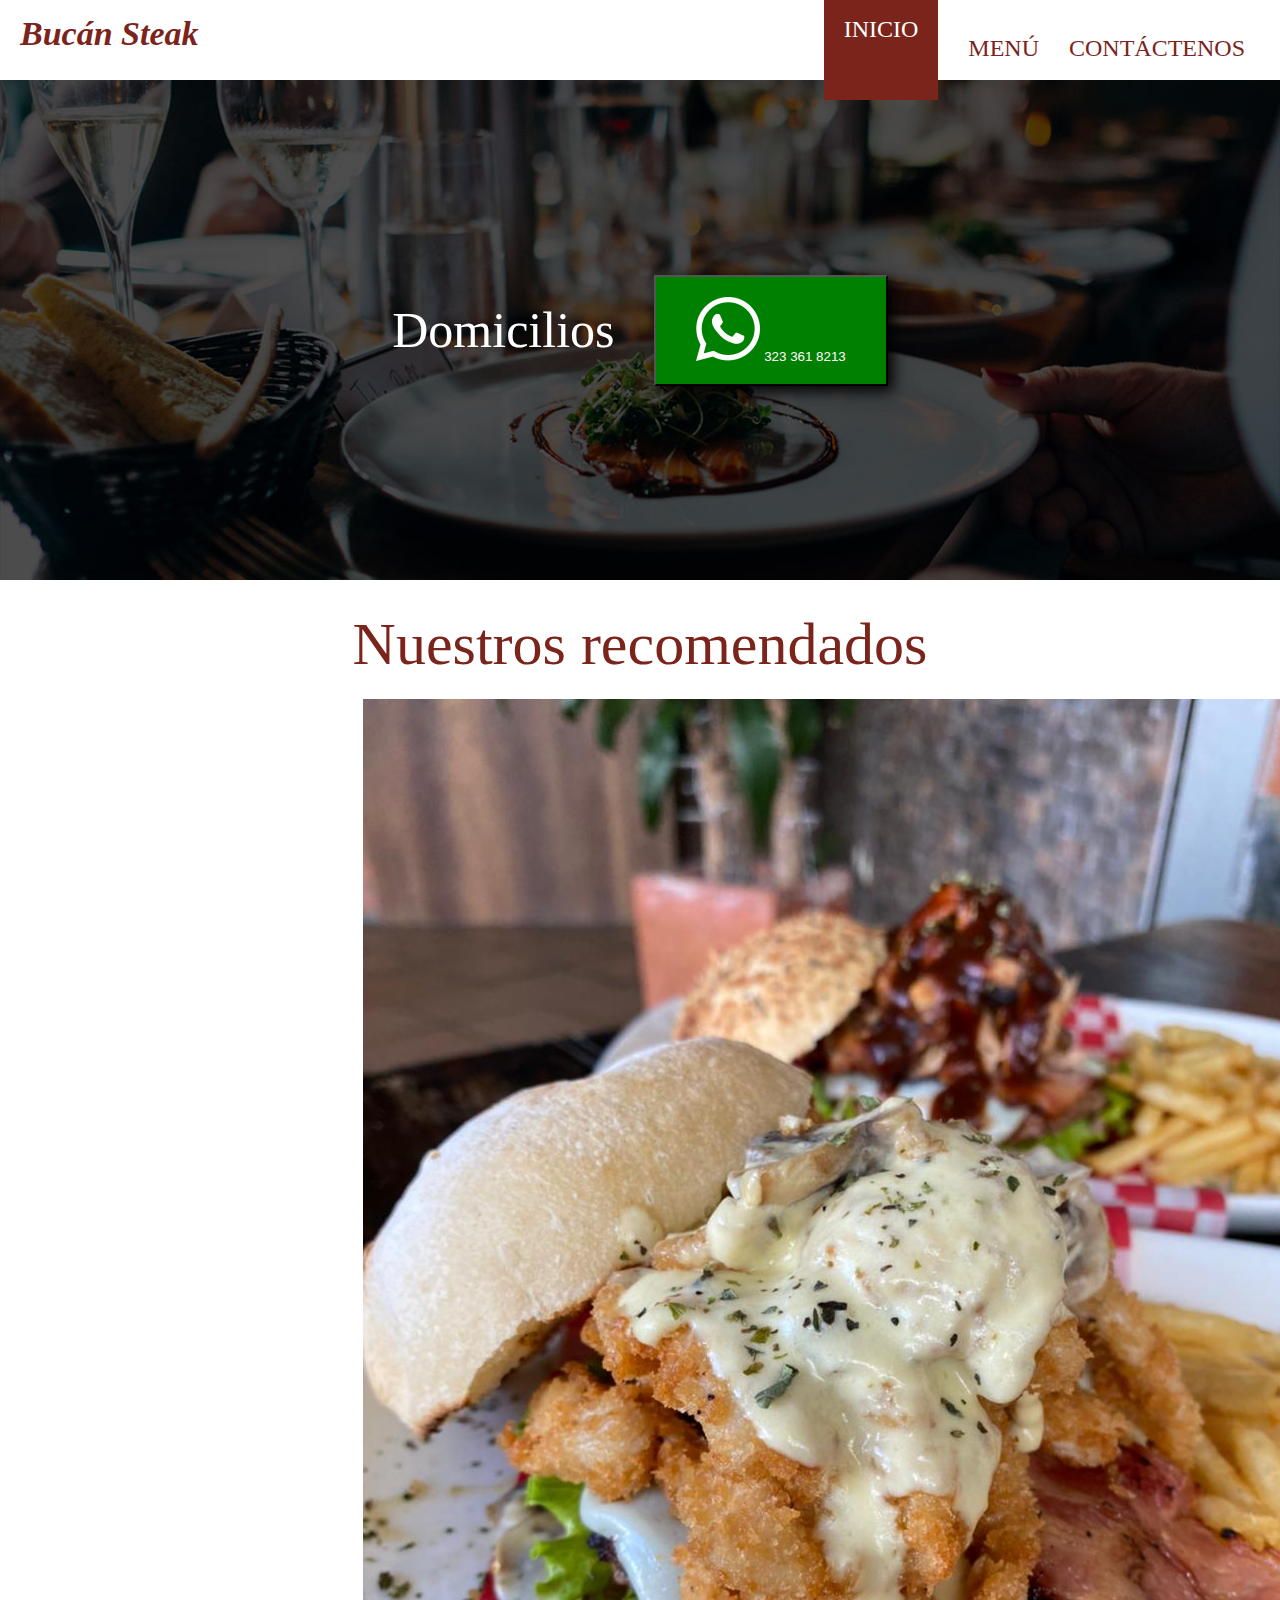
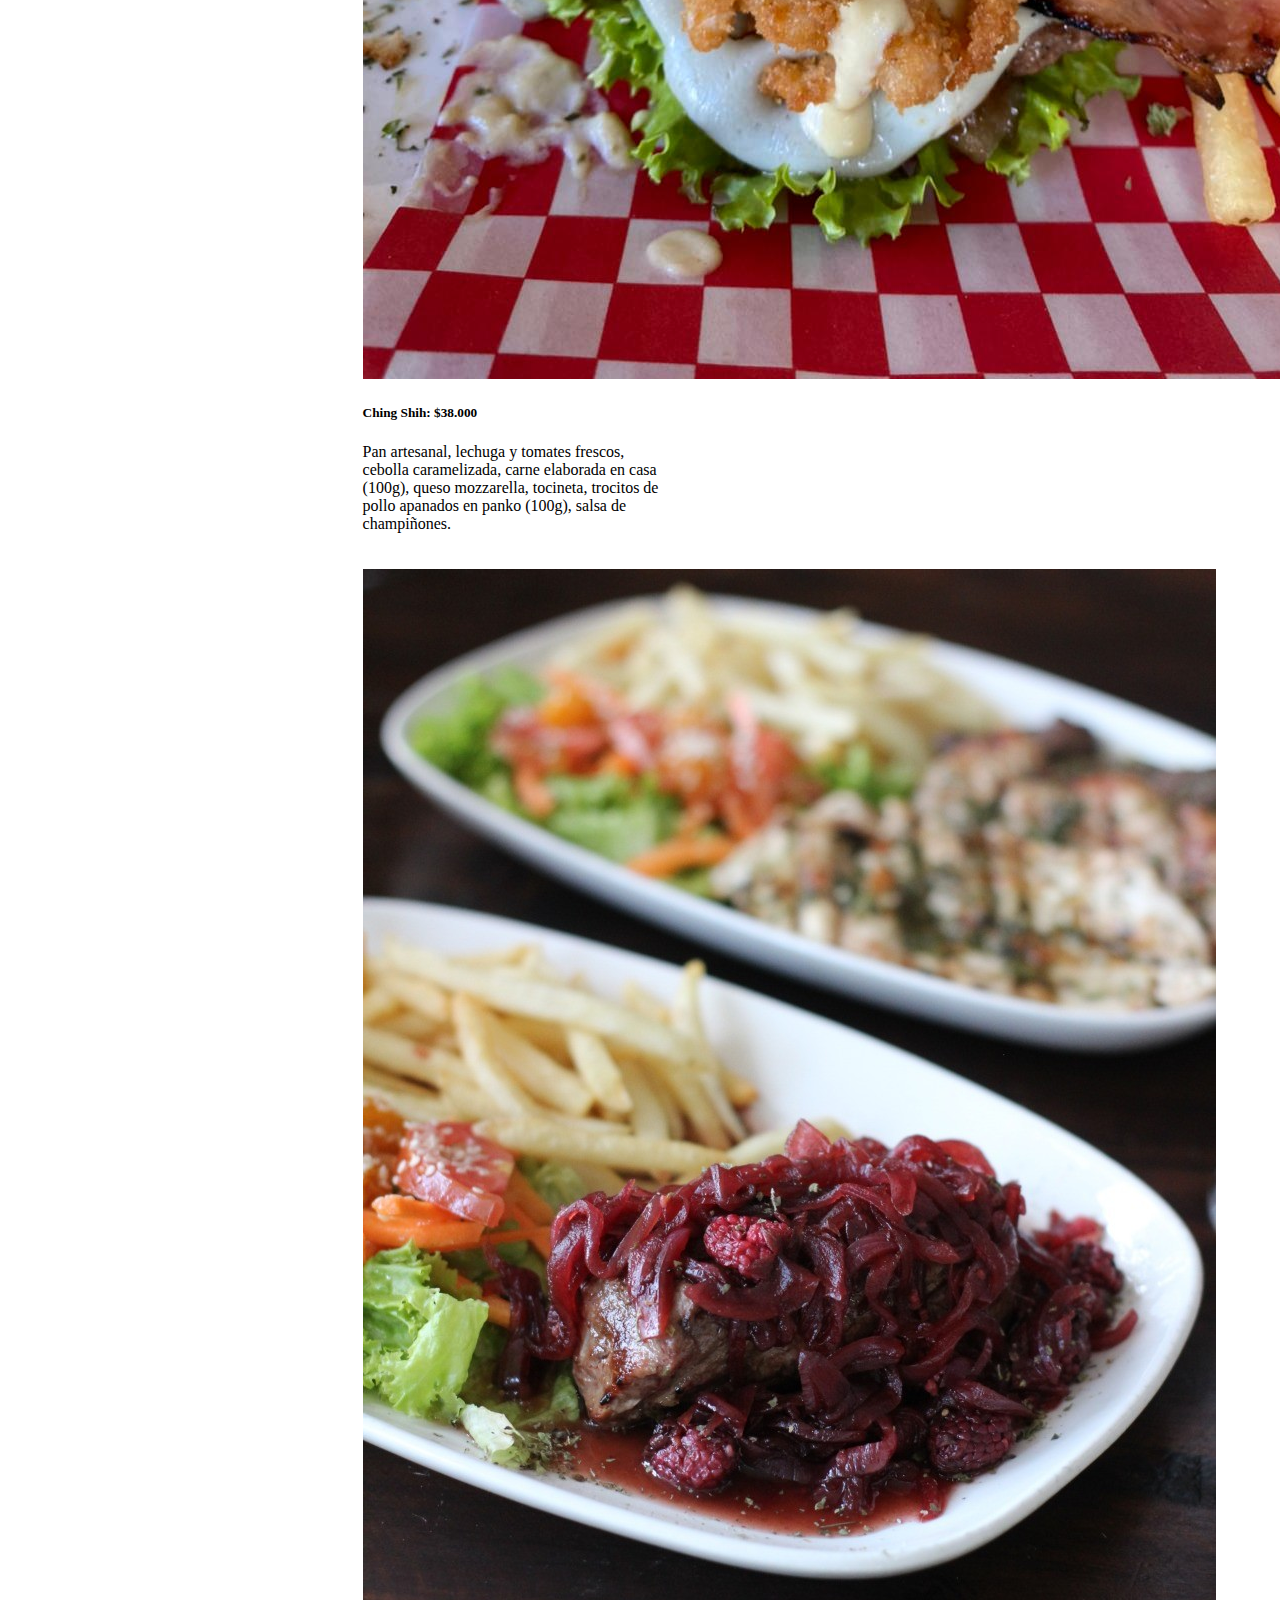
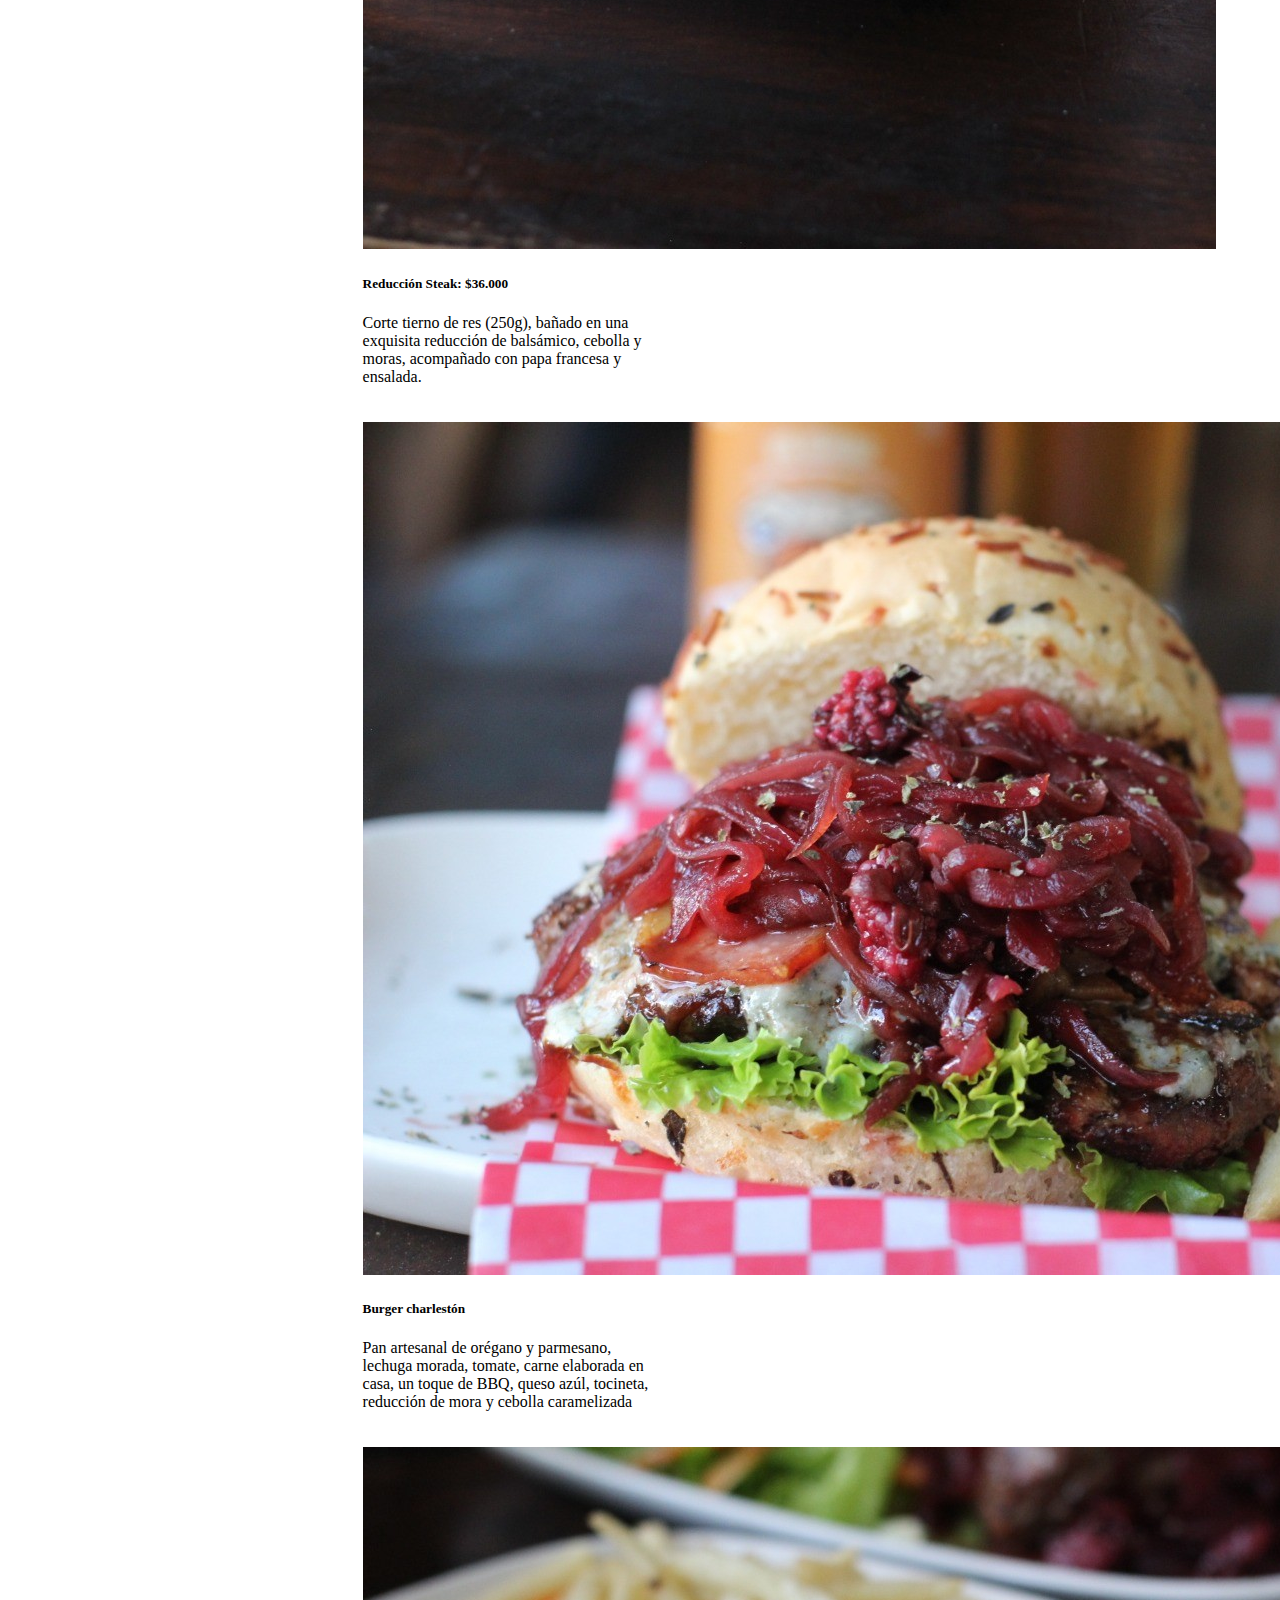
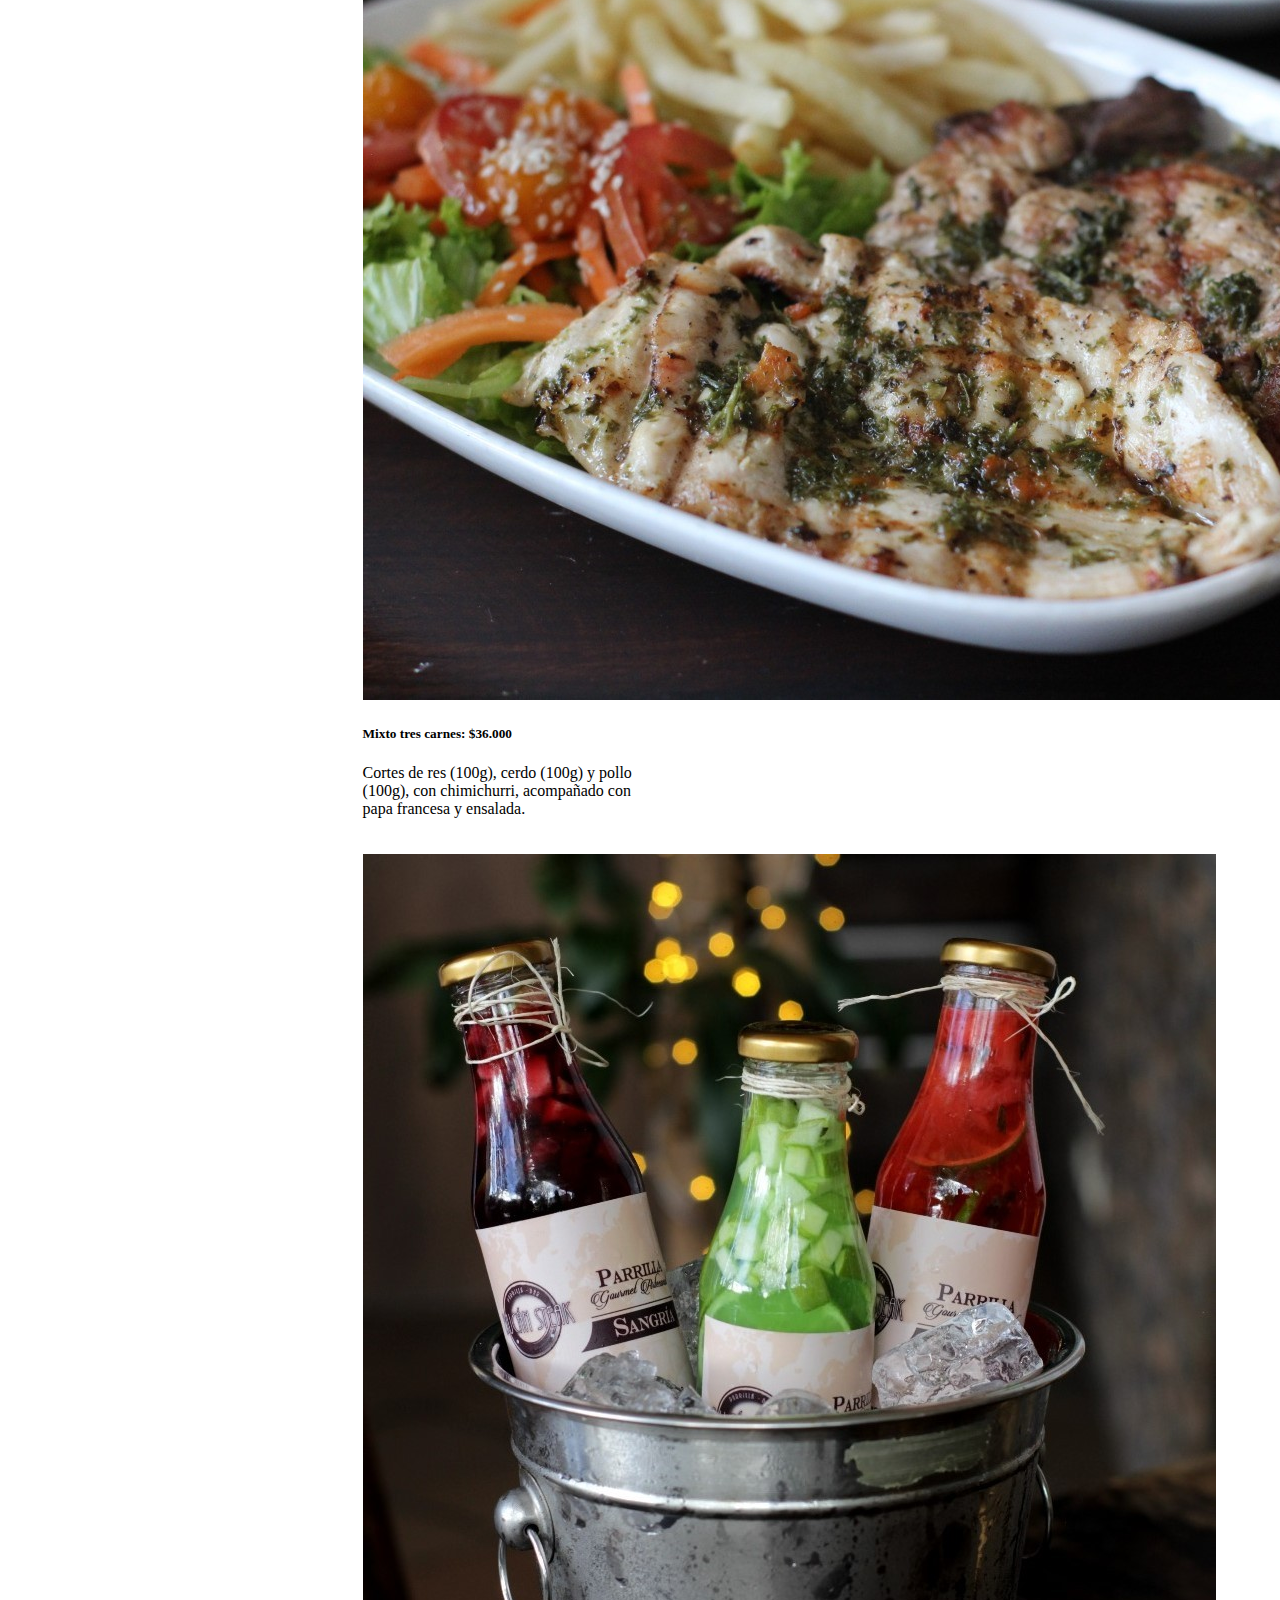
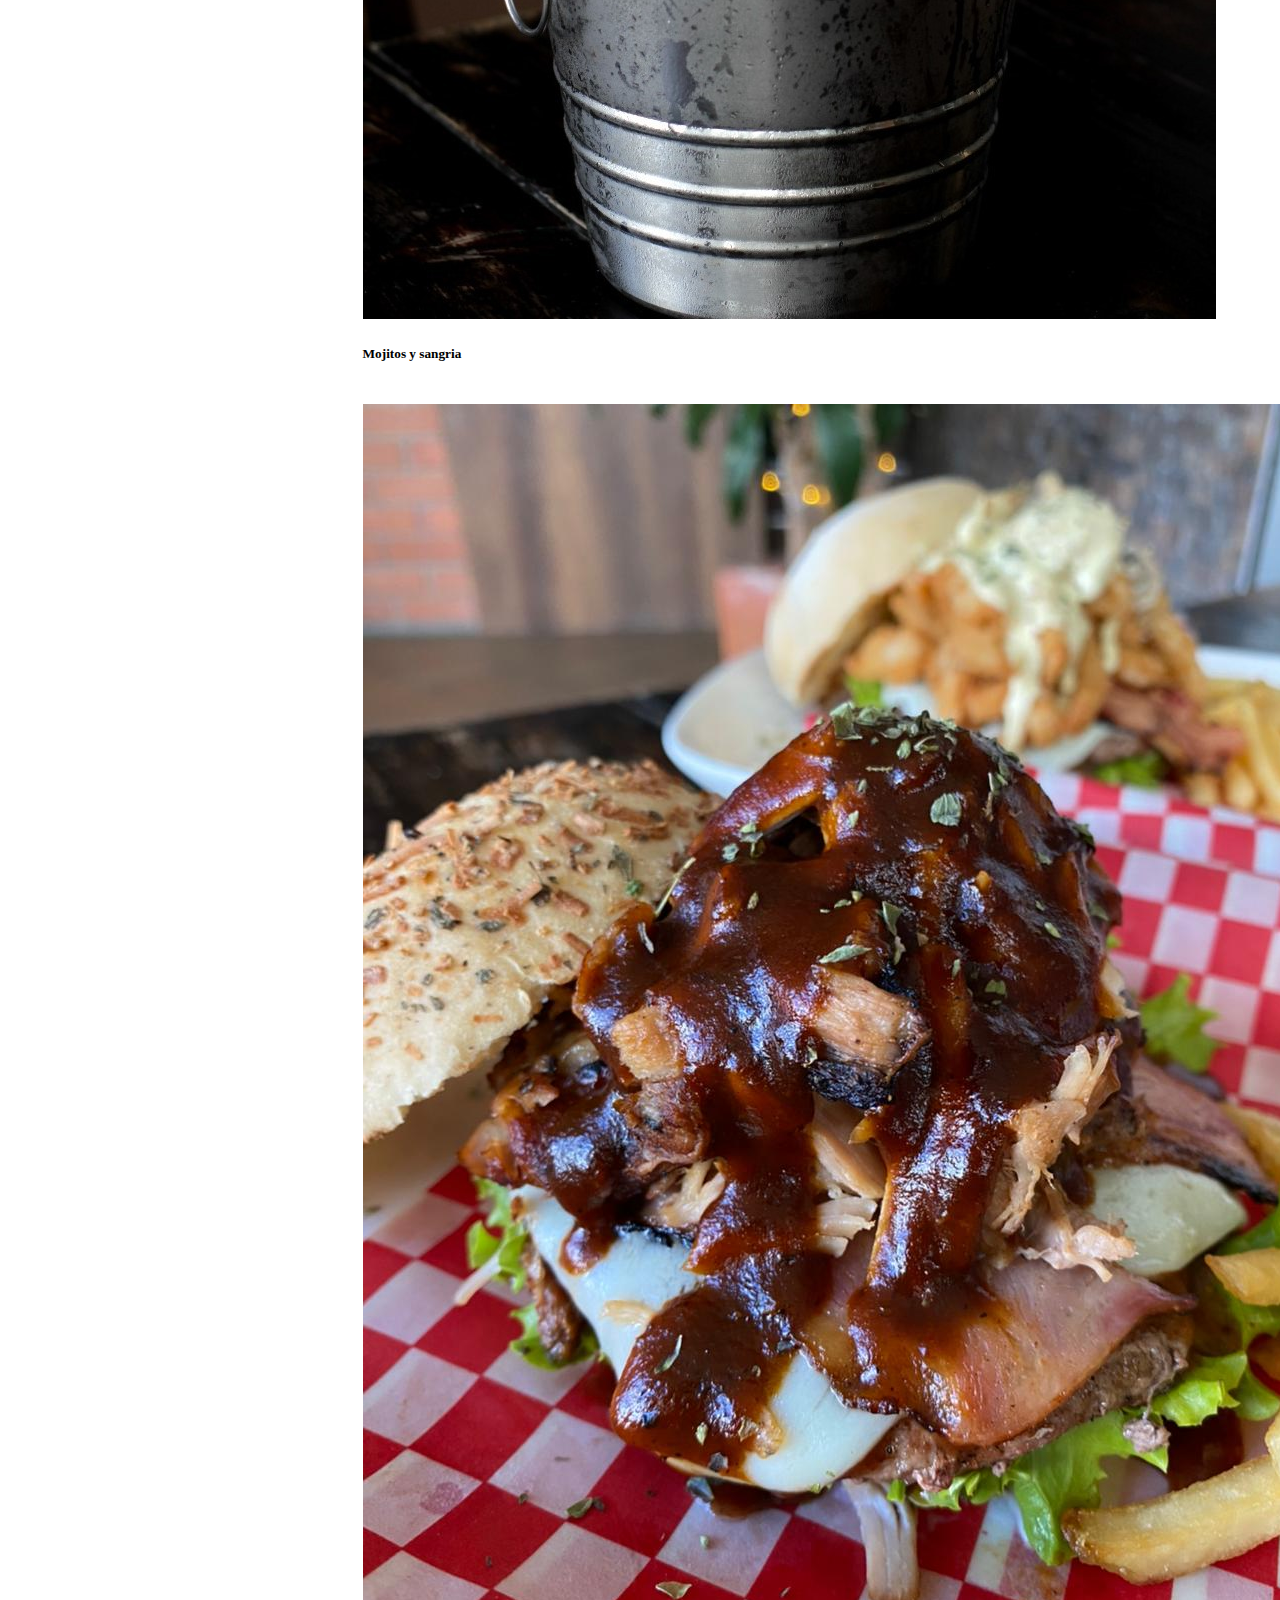
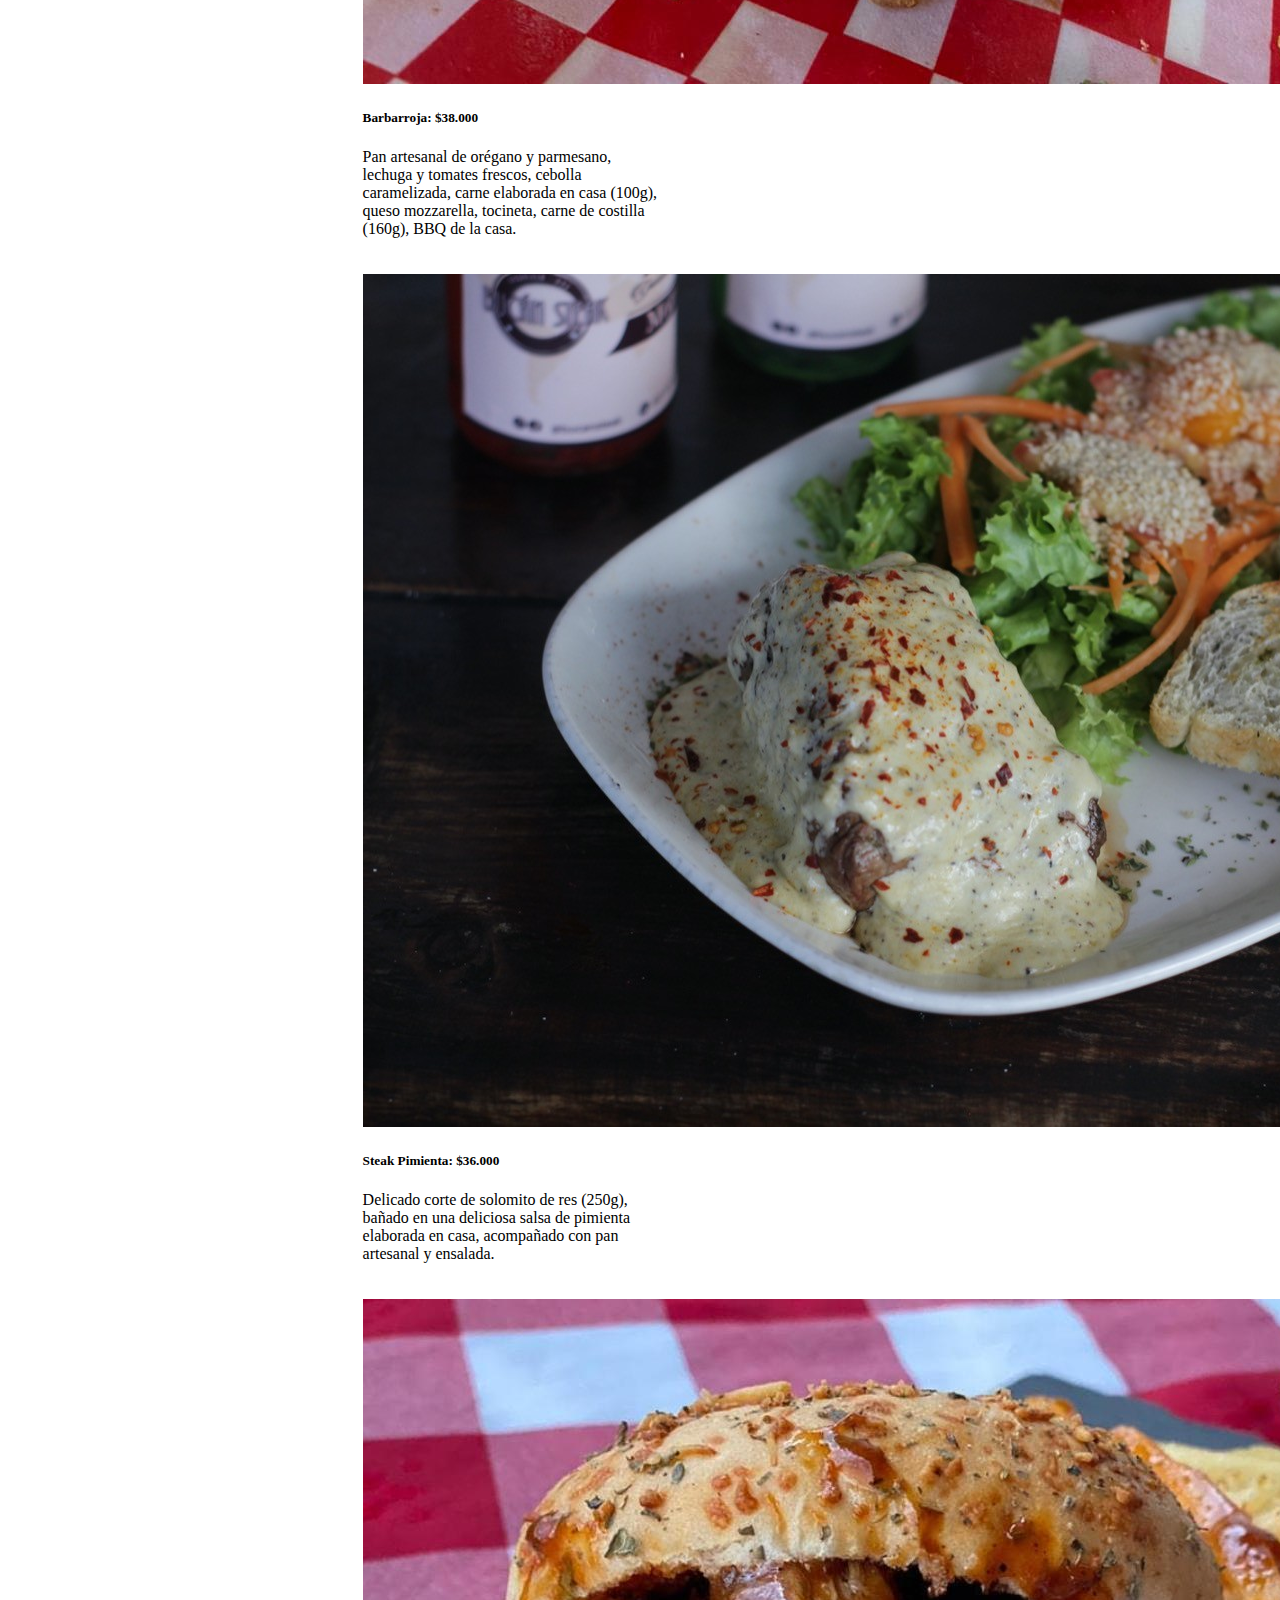
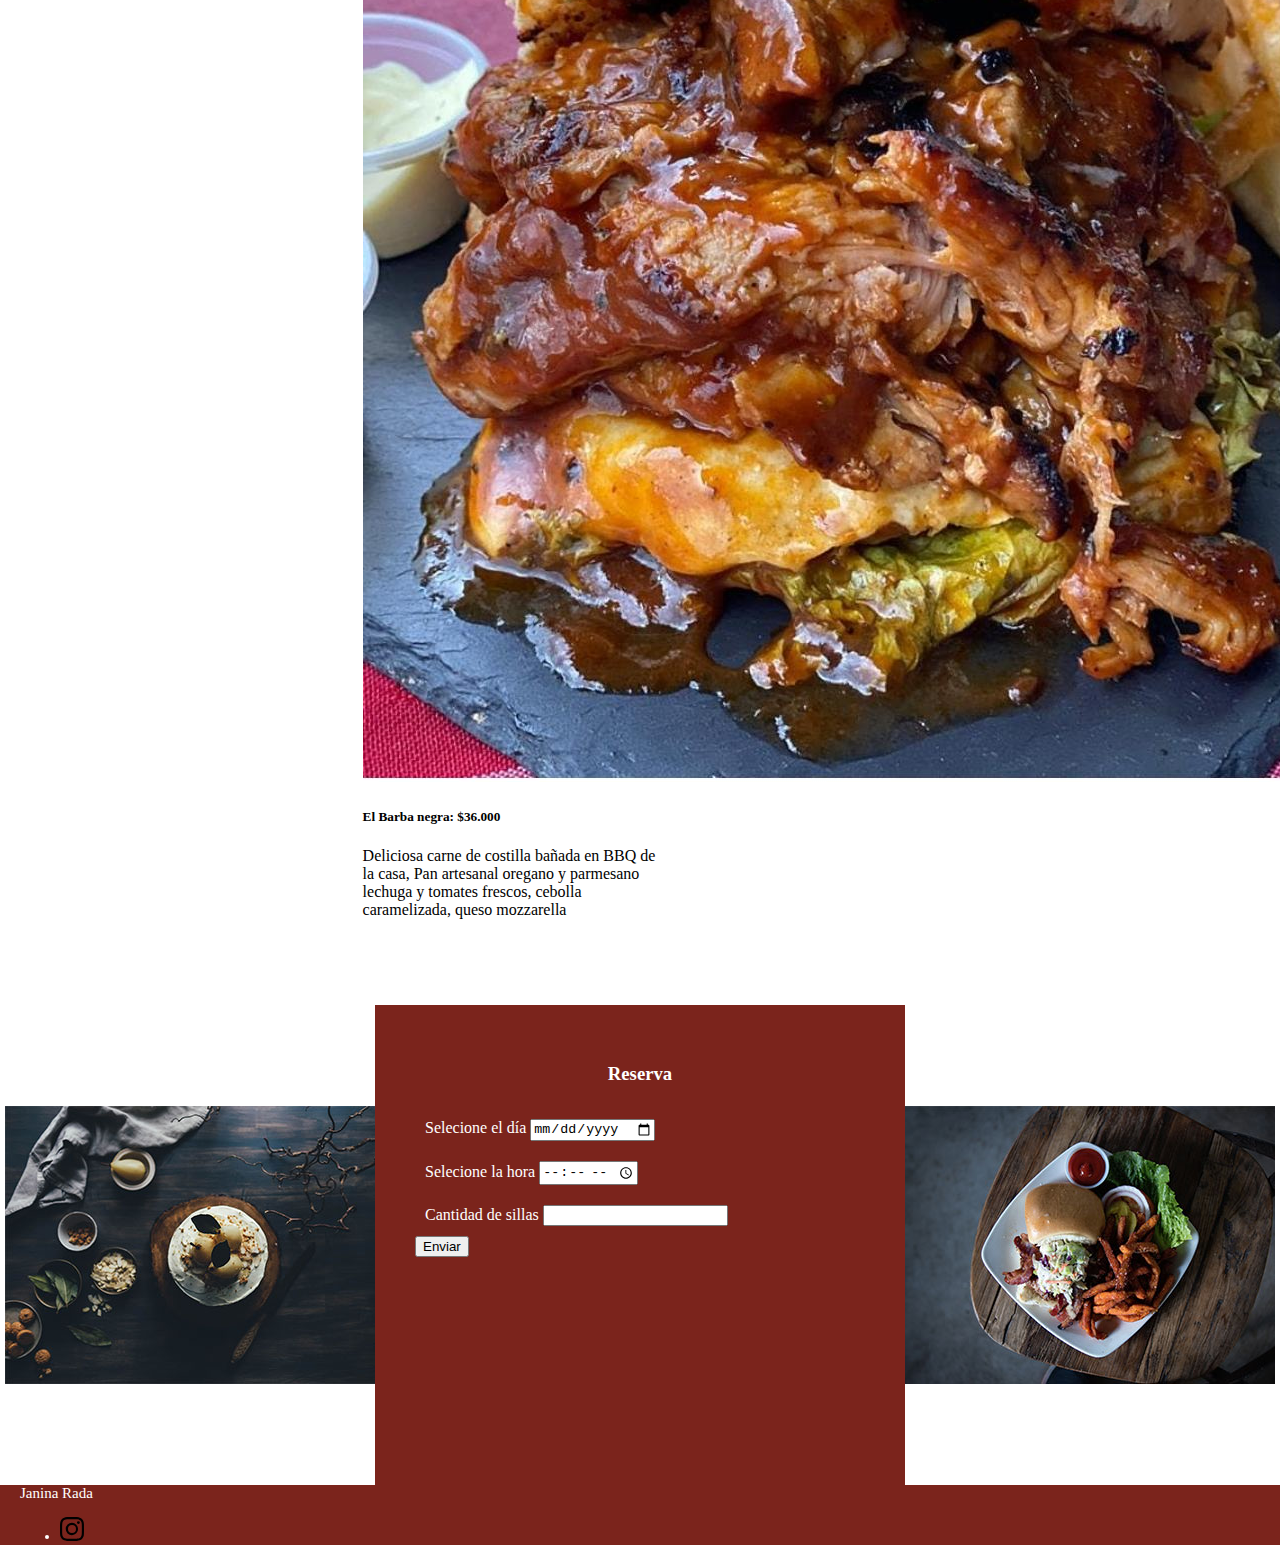
==== index.html @ 6551ae6f "se sube la pagina" ====
<!DOCTYPE html>
<html lang="es">

<head>
    <meta charset="UTF-8">
    <meta http-equiv="X-UA-Compatible" content="IE=edge">
    <meta name="viewport" content="width=device-width, initial-scale=1.0">
    <title>BucánSteak</title>
    <link href="https://cdn.jsdelivr.net/npm/bootstrap@5.1.3/dist/css/bootstrap.min.css" rel="stylesheet"
        integrity="sha384-1BmE4kWBq78iYhFldvKuhfTAU6auU8tT94WrHftjDbrCEXSU1oBoqyl2QvZ6jIW3" crossorigin="anonymous">

    <link rel="stylesheet" href="css/style.css">
</head>

<body>
    <header>
        <img onclick="clickMenu()" class="menu-mobile" src="./img/menu.png">
        <h3 class="logo">Bucán Steak</h3>
        <ul class="menu">
            <li class="menu-active"><a href="index.html">Inicio</a></li>
            <li><a href="menu.html">Menú</a></li>
            <li><a href="contacto.html">Contáctenos</a></li>
        </ul>
    </header>
    <div class="menu-mobile-options hide" id="menu-mobile">
        <ul>
            <li><a href="index.html">Inicio</a></li>
            <li><a href="menu.html">Menú</a></li>
            <li><a href="contacto.html">Contáctenos</a></li>
        </ul>
    </div>
    <section class="banner">
        <h3>Domicilios</h3>
        <button class="botonWhatsapp" onclick="domicilio()" href="">
            <img src="img/whatsapp.png" alt=""> 323 361 8213</button>
    </section>

    <section class="container ">

        <div class="row">
            <h3 class="sub">Nuestros recomendados</h3>
            <div class="col-md-3 col-sm-12">
                <div class="card h-100">
                    <img src="img/img10.jpg" class="card-img-top" alt="...">
                    <div class="card-body">
                        <h5 class="card-title">Ching Shih: $38.000</h5>
                        <p class="card-text">Pan artesanal, lechuga y tomates frescos, cebolla caramelizada, carne
                            elaborada en casa (100g), queso mozzarella, tocineta, trocitos de pollo apanados en panko
                            (100g), salsa de champiñones.</p>
                    </div>
                </div>
            </div>
            <div class="col-md-3 col-sm-12">
                <div class="card h-100">
                    <img src="img/img5.jpg" class="card-img-top" alt="...">
                    <div class="card-body">
                        <h5 class="card-title">Reducción Steak: $36.000</h5>
                        <p class="card-text">Corte tierno de res (250g), bañado en una exquisita reducción de balsámico,
                            cebolla y moras, acompañado con papa francesa y ensalada.</p>
                    </div>
                </div>
            </div>
            <div class="col-md-3 col-sm-12">
                <div class="card h-100">
                    <img src="img/img4.jpg" class="card-img-top" alt="...">
                    <div class="card-body">
                        <h5 class="card-title">Burger charlestón</h5>
                        <p class="card-text">Pan artesanal de orégano y parmesano, lechuga morada, tomate, carne
                            elaborada en casa, un toque de BBQ, queso azúl, tocineta, reducción de mora y cebolla
                            caramelizada </p>
                    </div>
                </div>
            </div>
            <div class="col-md-3 col-sm-12">
                <div class="card h-100">
                    <img src="img/img7.jpg" class="card-img-top" alt="...">
                    <div class="card-body">
                        <h5 class="card-title">Mixto tres carnes: $36.000</h5>
                        <p class="card-text">Cortes de res (100g), cerdo (100g) y pollo (100g), con chimichurri,
                            acompañado con papa francesa y ensalada. </p>
                    </div>
                </div>
            </div>
            <div class="col-md-3 col-sm-12">
                <div class="card h-100">
                    <img src="img/img8.jpg" class="card-img-top" alt="...">
                    <div class="card-body">
                        <h5 class="card-title">Mojitos y sangria</h5>
                        <p class="card-text"></p>
                    </div>
                </div>
            </div>
            <div class="col-md-3 col-sm-12">
                <div class="card h-100">
                    <img src="img/img11.jpg" class="card-img-top" alt="...">
                    <div class="card-body">
                        <h5 class="card-title">Barbarroja: $38.000</h5>
                        <p class="card-text">Pan artesanal de orégano y parmesano, lechuga y tomates frescos, cebolla
                            caramelizada, carne elaborada en casa (100g), queso mozzarella, tocineta, carne de costilla
                            (160g), BBQ de la casa. </p>
                    </div>
                </div>
            </div>
            <div class="col-md-3 col-sm-12">
                <div class="card h-100">
                    <img src="img/img1.jpg" class="card-img-top" alt="...">
                    <div class="card-body">
                        <h5 class="card-title">Steak Pimienta: $36.000</h5>
                        <p class="card-text">Delicado corte de solomito de res (250g), bañado en una deliciosa salsa de
                            pimienta elaborada en casa, acompañado con pan artesanal y ensalada. </p>
                    </div>
                </div>
            </div>
            <div class="col-md-3 col-sm-12">
                <div class="card h-100">
                    <img src="img/img12.jpg" class="card-img-top" alt="...">
                    <div class="card-body">
                        <h5 class="card-title">El Barba negra: $36.000</h5>
                        <p class="card-text">Deliciosa carne de costilla bañada en BBQ de la casa, Pan artesanal oregano
                            y parmesano lechuga y tomates frescos, cebolla caramelizada, queso mozzarella</p>
                    </div>
                </div>
            </div>
        </div>
    </section>
    <div class="w-100 mb-4"></div>

    <section class="cuadroDomicilio">
        <img class="imagen-domicilio" src="img/cook_01.jpg" alt="">
        <div class="cuadro ">
            <h3 class="reserva">Reserva</h3>
            <div class="row input">
                <label class="col-md-5" for="date">Selecione el día</label>
                <input class="col-md-7" type="date" id="date" class="">
            </div>
            <div class="row input">
                <label class="col-md-5" for="date">Selecione la hora</label>
                <input class="col-md-7" type="time" id="time" class="">
            </div>
            <div class="row input">
                <label class="col-md-5" for="number">Cantidad de sillas</label>
                <input class="col-md-7" type="number" id="number" class="">
            </div>
            <button onclick="enviarReserva()" class=" enviar btn btn-outline-warning btn-lg">Enviar</button>
        </div>
        <img class="imagen-domicilio" src="img/cook_02.jpg" alt="">
    </section>



    <footer class="  d-flex flex-wrap justify-content-between align-items-center py-3 my-4 border-top">
        <div class="col-md-4 d-flex align-items-center">
            <span class="">Janina Rada</span>
        </div>

        <ul class="nav col-md-4 justify-content-end list-unstyled d-flex">

            <li class="ms-3"><a class="" href="https://www.instagram.com/bucansteak/?hl=en"><svg class="bi" width="24"
                        height="24">
                        <use xlink:href="#instagram" />
                    </svg></a></li>

        </ul>
    </footer>

    <svg xmlns="http://www.w3.org/2000/svg" style="display: none;">
        <symbol id="bootstrap" viewBox="0 0 118 94">
            <title>Bootstrap</title>
            <path fill-rule="evenodd" clip-rule="evenodd"
                d="M24.509 0c-6.733 0-11.715 5.893-11.492 12.284.214 6.14-.064 14.092-2.066 20.577C8.943 39.365 5.547 43.485 0 44.014v5.972c5.547.529 8.943 4.649 10.951 11.153 2.002 6.485 2.28 14.437 2.066 20.577C12.794 88.106 17.776 94 24.51 94H93.5c6.733 0 11.714-5.893 11.491-12.284-.214-6.14.064-14.092 2.066-20.577 2.009-6.504 5.396-10.624 10.943-11.153v-5.972c-5.547-.529-8.934-4.649-10.943-11.153-2.002-6.484-2.28-14.437-2.066-20.577C105.214 5.894 100.233 0 93.5 0H24.508zM80 57.863C80 66.663 73.436 72 62.543 72H44a2 2 0 01-2-2V24a2 2 0 012-2h18.437c9.083 0 15.044 4.92 15.044 12.474 0 5.302-4.01 10.049-9.119 10.88v.277C75.317 46.394 80 51.21 80 57.863zM60.521 28.34H49.948v14.934h8.905c6.884 0 10.68-2.772 10.68-7.727 0-4.643-3.264-7.207-9.012-7.207zM49.948 49.2v16.458H60.91c7.167 0 10.964-2.876 10.964-8.281 0-5.406-3.903-8.178-11.425-8.178H49.948z">
            </path>
        </symbol>
        <symbol id="facebook" viewBox="0 0 16 16">
            <path
                d="M16 8.049c0-4.446-3.582-8.05-8-8.05C3.58 0-.002 3.603-.002 8.05c0 4.017 2.926 7.347 6.75 7.951v-5.625h-2.03V8.05H6.75V6.275c0-2.017 1.195-3.131 3.022-3.131.876 0 1.791.157 1.791.157v1.98h-1.009c-.993 0-1.303.621-1.303 1.258v1.51h2.218l-.354 2.326H9.25V16c3.824-.604 6.75-3.934 6.75-7.951z" />
        </symbol>
        <symbol id="instagram" viewBox="0 0 16 16">
            <path
                d="M8 0C5.829 0 5.556.01 4.703.048 3.85.088 3.269.222 2.76.42a3.917 3.917 0 0 0-1.417.923A3.927 3.927 0 0 0 .42 2.76C.222 3.268.087 3.85.048 4.7.01 5.555 0 5.827 0 8.001c0 2.172.01 2.444.048 3.297.04.852.174 1.433.372 1.942.205.526.478.972.923 1.417.444.445.89.719 1.416.923.51.198 1.09.333 1.942.372C5.555 15.99 5.827 16 8 16s2.444-.01 3.298-.048c.851-.04 1.434-.174 1.943-.372a3.916 3.916 0 0 0 1.416-.923c.445-.445.718-.891.923-1.417.197-.509.332-1.09.372-1.942C15.99 10.445 16 10.173 16 8s-.01-2.445-.048-3.299c-.04-.851-.175-1.433-.372-1.941a3.926 3.926 0 0 0-.923-1.417A3.911 3.911 0 0 0 13.24.42c-.51-.198-1.092-.333-1.943-.372C10.443.01 10.172 0 7.998 0h.003zm-.717 1.442h.718c2.136 0 2.389.007 3.232.046.78.035 1.204.166 1.486.275.373.145.64.319.92.599.28.28.453.546.598.92.11.281.24.705.275 1.485.039.843.047 1.096.047 3.231s-.008 2.389-.047 3.232c-.035.78-.166 1.203-.275 1.485a2.47 2.47 0 0 1-.599.919c-.28.28-.546.453-.92.598-.28.11-.704.24-1.485.276-.843.038-1.096.047-3.232.047s-2.39-.009-3.233-.047c-.78-.036-1.203-.166-1.485-.276a2.478 2.478 0 0 1-.92-.598 2.48 2.48 0 0 1-.6-.92c-.109-.281-.24-.705-.275-1.485-.038-.843-.046-1.096-.046-3.233 0-2.136.008-2.388.046-3.231.036-.78.166-1.204.276-1.486.145-.373.319-.64.599-.92.28-.28.546-.453.92-.598.282-.11.705-.24 1.485-.276.738-.034 1.024-.044 2.515-.045v.002zm4.988 1.328a.96.96 0 1 0 0 1.92.96.96 0 0 0 0-1.92zm-4.27 1.122a4.109 4.109 0 1 0 0 8.217 4.109 4.109 0 0 0 0-8.217zm0 1.441a2.667 2.667 0 1 1 0 5.334 2.667 2.667 0 0 1 0-5.334z" />
        </symbol>
        <symbol id="twitter" viewBox="0 0 16 16">
            <path
                d="M5.026 15c6.038 0 9.341-5.003 9.341-9.334 0-.14 0-.282-.006-.422A6.685 6.685 0 0 0 16 3.542a6.658 6.658 0 0 1-1.889.518 3.301 3.301 0 0 0 1.447-1.817 6.533 6.533 0 0 1-2.087.793A3.286 3.286 0 0 0 7.875 6.03a9.325 9.325 0 0 1-6.767-3.429 3.289 3.289 0 0 0 1.018 4.382A3.323 3.323 0 0 1 .64 6.575v.045a3.288 3.288 0 0 0 2.632 3.218 3.203 3.203 0 0 1-.865.115 3.23 3.23 0 0 1-.614-.057 3.283 3.283 0 0 0 3.067 2.277A6.588 6.588 0 0 1 .78 13.58a6.32 6.32 0 0 1-.78-.045A9.344 9.344 0 0 0 5.026 15z" />
        </symbol>
    </svg>

    <script src="./js/app.js"></script>
</body>

</html>
---- css/style.css ----
html,
body {
    margin: 0;
    padding: 0;
}

header {
    display: flex;
    flex-direction: row;
    justify-content: space-between;
    -webkit-box-shadow: 0px 9px 15px -9px #000000;
    box-shadow: 0px 9px 15px -9px #000000;
    height: 80px;
    padding: 0 20px;
}

.menu-mobile,
.menu-mobile-options {
    display: none;
}

.logo {
    font-size: 34px;
    color: #7b241c;
    font-style: italic;
    margin-top: 15px;
}

.hide{
    display: none !important;
}

.menu {
    list-style-type: none;
    display: flex;
    flex-direction: row;
    align-items: center;
    justify-content: center;
    position: sticky;
    margin-bottom: 0 !important;
}

.menu li {
    display: inline-block;
    margin: 0 15px;
    font-size: 24px;
    text-transform: uppercase;
    font-weight: 500;
    color: #7b241c;
}
.menu li a {
    text-decoration: none;
    color: inherit;
}

.menu li:hover {
    color: black;
}

.menu .menu-active {
    height: 100%;
    background-color: #7b241c;
    color: #fff;
    padding: 20px;
}

.imagen-menu {
    margin-bottom: 20px;
}

.banner {
    background-image: url(../img/banner.jpg);
    width: 100%;
    height: 500px;
    background-repeat: no-repeat;
    background-size: cover;
    color: white;
    font-size: 40px;
    display: flex;
    justify-content: center;
    align-items: center;
    flex-direction: row;
}

.banner h3 {
    margin: 0;
    font-size: 50px;
    font-weight: 300;
}

.botonWhatsapp {
    background-color: green;
    padding: 20px 40px;
    margin-left: 40px;
    text-decoration: none;
    color: inherit;
    -webkit-box-shadow: 5px 5px 14px 0px #000;
    box-shadow: 5px 5px 14px 0px #000;
}

.botonWhatsapp:hover {
    opacity: 0.8;
    color: inherit;
}

.banner a img {
    width: 30px;
    height: 30px;
}

.container {
    display: flex;
    justify-content: center;
    align-items: center;
    padding-top: 10px;
}



.card {
    padding: 10px;
    max-width: 300px;
}

.sub {
    padding-bottom: 10px;
    margin: 0;
    font-size: 60px;
    font-weight: 200;
    justify-content: flex-start;
    padding-top: 20px;
    color: #7b241c;
}

/* RESERVA */
.cuadroDomicilio {
    padding-top: 60px;
    display: flex;
    justify-content: center;
    align-items: center;
    height: max-content;
}

.reserva {
    justify-content: center;
    align-items: center;
    display: flex;
    padding-bottom: 5px;
}

.cuadro {
    padding: 40px;
    height: 400px;
    width: 450px;
    background-color: #7b241c;
    color: white;
}

.input {
    padding: 10px;
}

/* MENÚ */

.entradas {
    height: 400px;
}

.banner-menu {
    background-image: url(../img/banner-menu.jpg);
    width: 100%;
    height: 400px;
    background-repeat: no-repeat;
    background-size: cover;
    color: white;
    display: flex;
    justify-content: center;
    align-items: center;
    background-position: inherit;
}

.banner-menu h3 {
    margin: 0;
    font-size: 60px;
    font-weight: 700;
}

.carta {
    width: 100%;
    height: 100%;
    background-color: #fbf9f8;
}

.nav-link {
    color: #fff;
}
.nav-link:hover {
    color: #ffc107;
}

.bg-dark {
    background-color: #7b241c !important;
}

/* CONTACTOS */

.banner-contactenos {
    background-image: url(../img/banner-contacto.jpg);
    width: 100%;
    height: 500px;
    background-repeat: no-repeat;
    background-size: cover;
    color: white;
    display: flex;
    justify-content: center;
    align-items: center;
    background-position: inherit;
}

.banner-contactenos h3 {
    margin: 0;
    font-size: 60px;
    font-weight: 700;
}

.contacto {
    height: max-content;
    padding-top: 60px;
    display: flex;
    justify-content: center;
    align-items: center;
}

.form-contactos {
    padding: 30px;
    height: 410px;
    width: 450px;
    background-color: #7b241c;
    color: white;
}

.contactos-img {
    height: 300px;
    width: 450px;
    display: flex;
    justify-content: center;
    align-items: center;
}

/* footer */

footer {
    font-size: 15px;
    padding-left: 20px;
    padding-right: 20px;
    background-color: #7b241c;
    color: white;
}

footer svg {
    filter: invert(0%) sepia(0%) saturate(27%) hue-rotate(145deg) brightness(102%) contrast(109%);
}

@media only screen and (max-width: 600px) {
    header {
        height: 70px;
        align-items: center;
    }
    .menu-mobile-options {
        display: block;
        position: absolute;
        width: 250px;
        height: 100%;
        background-color: #7b241c;
        z-index: 100;
    }

    .menu-mobile-options ul {
        list-style-type: none;
        display: flex;
        flex-direction: column;
        position: sticky;
        margin-bottom: 0 !important;
    }

    .menu-mobile-options ul li{
        margin: 10px 0;
    }

    .menu-mobile-options ul li a{
        text-decoration: none;
        color: white;
        font-size: 24px;
    }

    .menu-mobile {
        display: block;
        width: 50px;
        height: 50px;
    }

    .menu {
        display: none;
    }

    .banner {
        flex-direction: column;
        justify-content: center;
    }

    .botonWhatsapp {
        margin-left: 0;
        font-size: 24px;
    }

    .botonWhatsapp img {
        width: 24px;
    }

    .container {
        padding: 20px;
    }

    .imagen-domicilio {
        display: none;
    }

    .sub {
        font-size: 30px;
        margin-bottom: 20px;
    }

    .card {
        max-width: none;
    }
}

/* MENU */

.banner-menu h3 {
    
    font-size: 50px;
   
}

/* CONTACTOS */
.contactos-img {
    display: none;
  
}
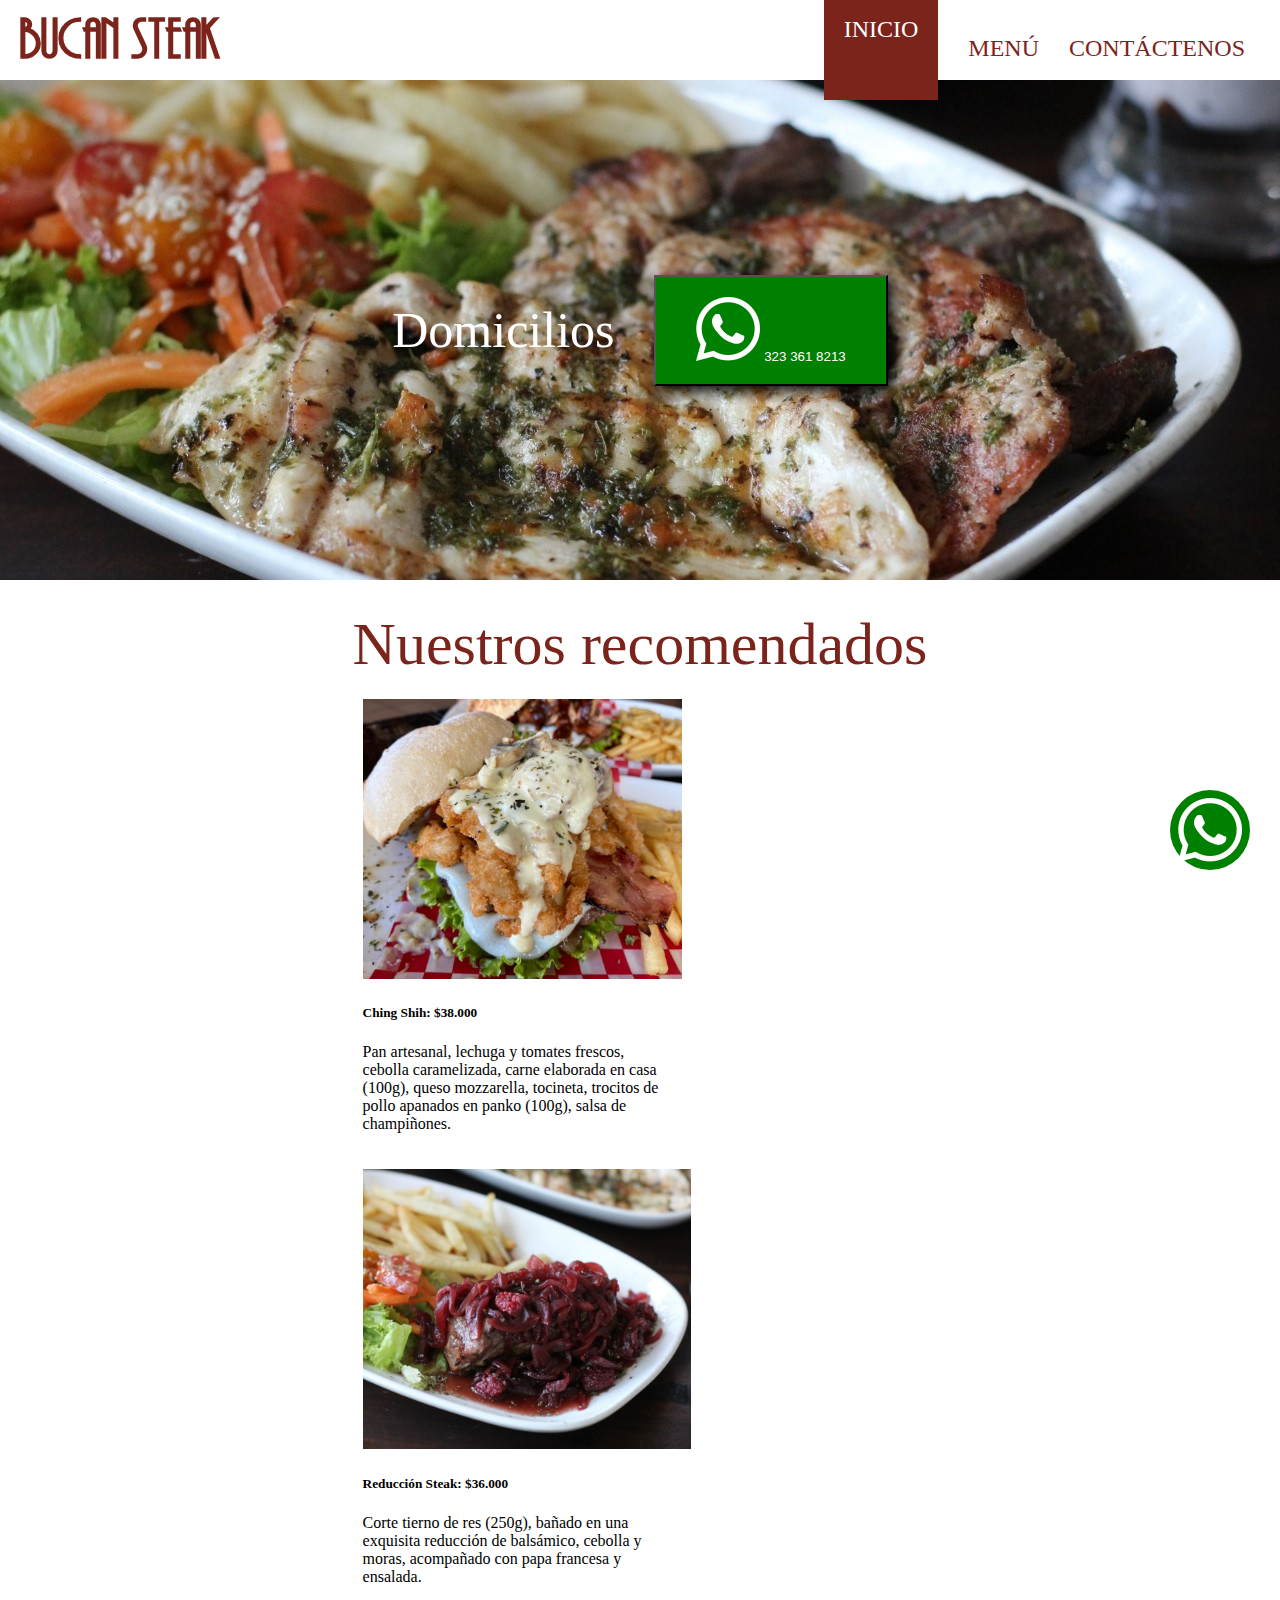
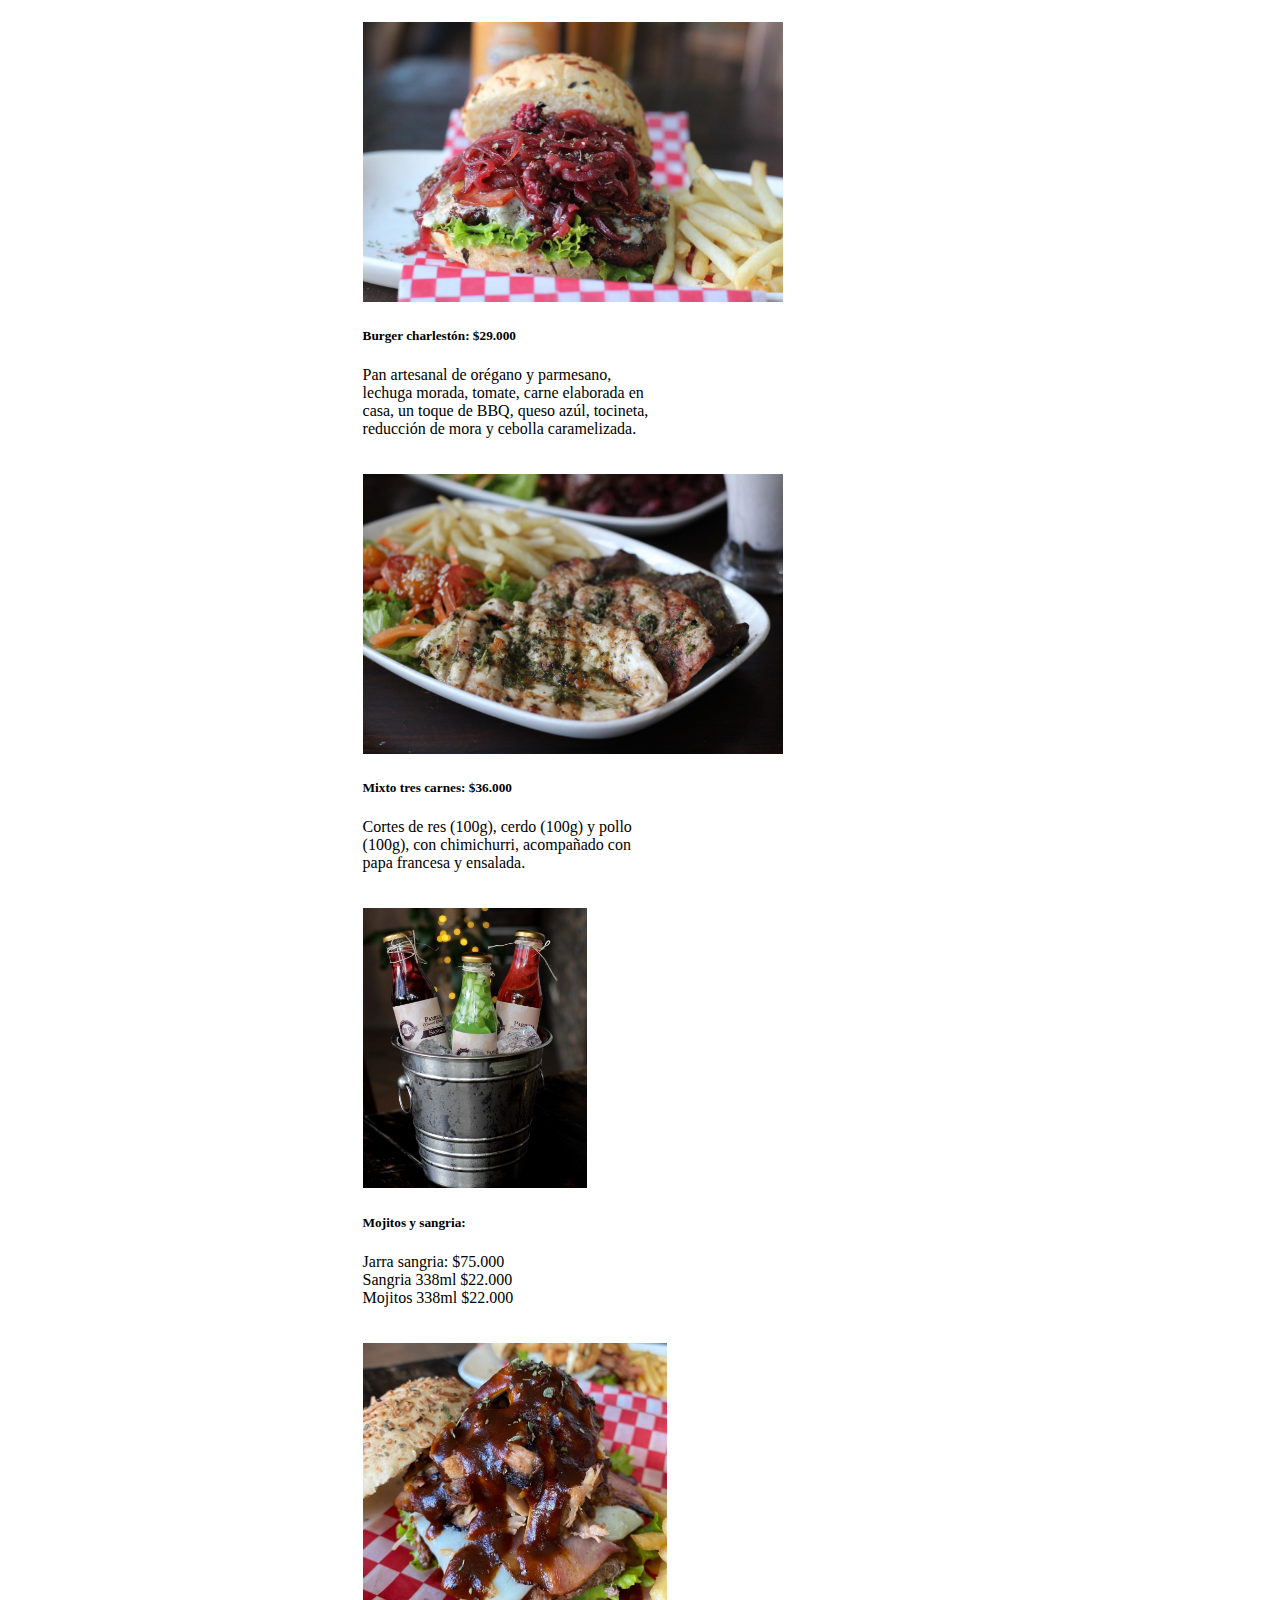
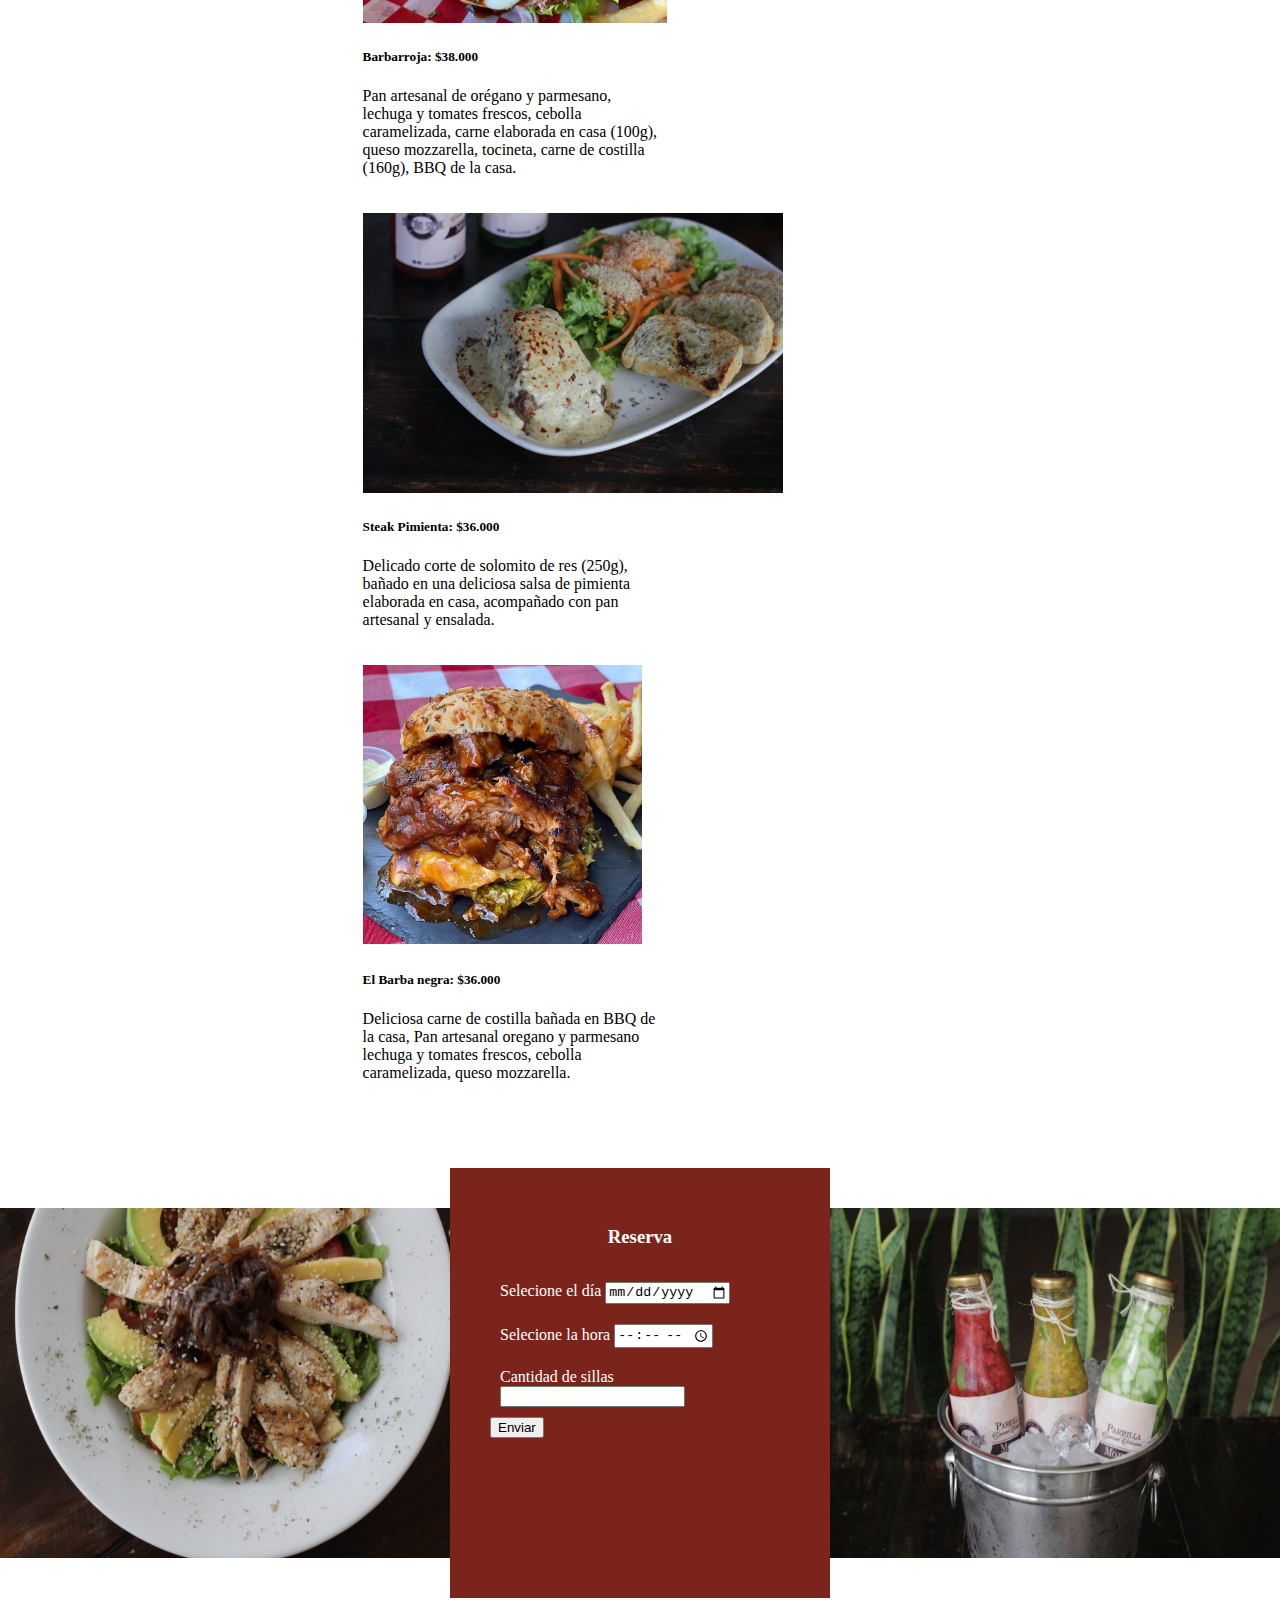
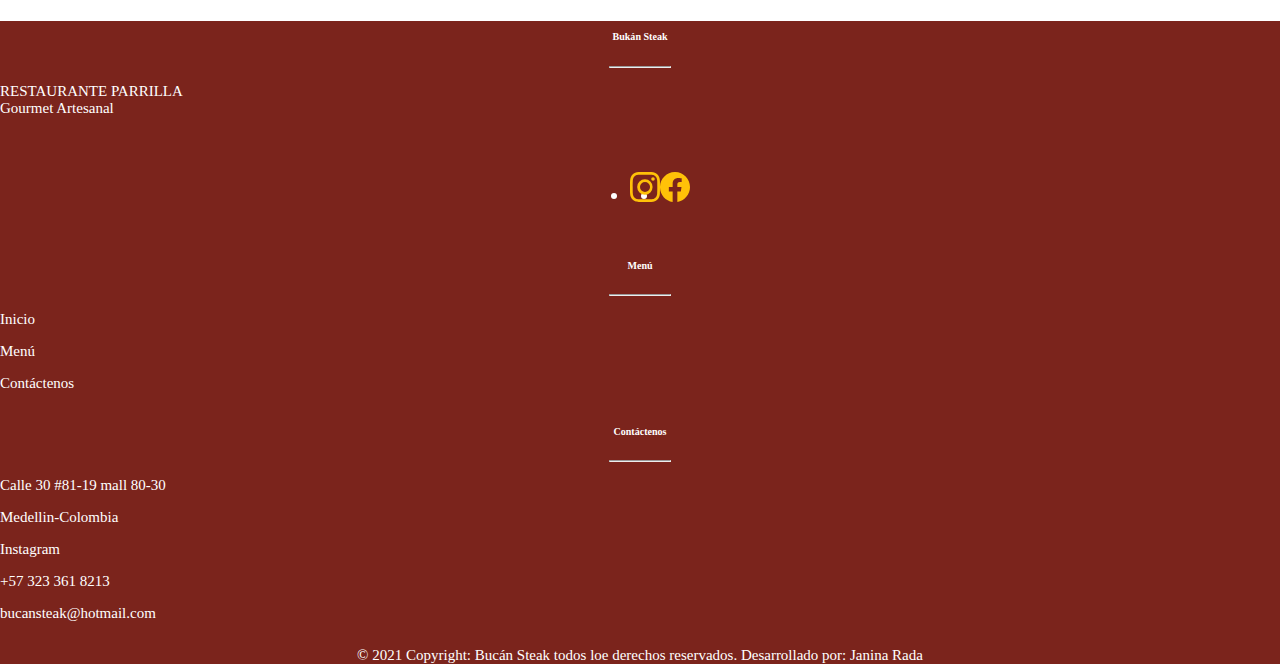
==== commit 7c6d94cc: "Mejoras" ====
--- a/index.html
+++ b/index.html
@@ -15,7 +15,7 @@
 <body>
     <header>
         <img onclick="clickMenu()" class="menu-mobile" src="./img/menu.png">
-        <h3 class="logo">Bucán Steak</h3>
+        <h3 class="logo">bucan steak</h3>
         <ul class="menu">
             <li class="menu-active"><a href="index.html">Inicio</a></li>
             <li><a href="menu.html">Menú</a></li>
@@ -34,6 +34,11 @@
         <button class="botonWhatsapp" onclick="domicilio()" href="">
             <img src="img/whatsapp.png" alt=""> 323 361 8213</button>
     </section>
+    <div class="buttonWhatsapp" onclick="domicilio()" href="">
+        
+        <img  src="img/whatsapp.png" alt="">
+    
+</div>  
 
     <section class="container ">
 
@@ -41,7 +46,7 @@
             <h3 class="sub">Nuestros recomendados</h3>
             <div class="col-md-3 col-sm-12">
                 <div class="card h-100">
-                    <img src="img/img10.jpg" class="card-img-top" alt="...">
+                    <img src="img/img16.jpg" class="card-img-top" alt="...">
                     <div class="card-body">
                         <h5 class="card-title">Ching Shih: $38.000</h5>
                         <p class="card-text">Pan artesanal, lechuga y tomates frescos, cebolla caramelizada, carne
@@ -52,7 +57,7 @@
             </div>
             <div class="col-md-3 col-sm-12">
                 <div class="card h-100">
-                    <img src="img/img5.jpg" class="card-img-top" alt="...">
+                    <img src="img/img13.jpg" class="card-img-top" alt="...">
                     <div class="card-body">
                         <h5 class="card-title">Reducción Steak: $36.000</h5>
                         <p class="card-text">Corte tierno de res (250g), bañado en una exquisita reducción de balsámico,
@@ -64,10 +69,10 @@
                 <div class="card h-100">
                     <img src="img/img4.jpg" class="card-img-top" alt="...">
                     <div class="card-body">
-                        <h5 class="card-title">Burger charlestón</h5>
+                        <h5 class="card-title">Burger charlestón: $29.000</h5>
                         <p class="card-text">Pan artesanal de orégano y parmesano, lechuga morada, tomate, carne
                             elaborada en casa, un toque de BBQ, queso azúl, tocineta, reducción de mora y cebolla
-                            caramelizada </p>
+                            caramelizada. </p>
                     </div>
                 </div>
             </div>
@@ -85,14 +90,18 @@
                 <div class="card h-100">
                     <img src="img/img8.jpg" class="card-img-top" alt="...">
                     <div class="card-body">
-                        <h5 class="card-title">Mojitos y sangria</h5>
-                        <p class="card-text"></p>
-                    </div>
-                </div>
-            </div>
-            <div class="col-md-3 col-sm-12">
-                <div class="card h-100">
-                    <img src="img/img11.jpg" class="card-img-top" alt="...">
+                        <h5 class="card-title">Mojitos y sangria:</h5>
+                        <p class="card-text">
+                            Jarra sangria: $75.000 <br>
+                            Sangria 338ml $22.000 <br>
+                            Mojitos 338ml $22.000 <br>
+                        </p>
+                    </div>
+                </div>
+            </div>
+            <div class="col-md-3 col-sm-12">
+                <div class="card h-100">
+                    <img src="img/img17.jpg" class="card-img-top" alt="...">
                     <div class="card-body">
                         <h5 class="card-title">Barbarroja: $38.000</h5>
                         <p class="card-text">Pan artesanal de orégano y parmesano, lechuga y tomates frescos, cebolla
@@ -117,13 +126,13 @@
                     <div class="card-body">
                         <h5 class="card-title">El Barba negra: $36.000</h5>
                         <p class="card-text">Deliciosa carne de costilla bañada en BBQ de la casa, Pan artesanal oregano
-                            y parmesano lechuga y tomates frescos, cebolla caramelizada, queso mozzarella</p>
+                            y parmesano lechuga y tomates frescos, cebolla caramelizada, queso mozzarella.</p>
                     </div>
                 </div>
             </div>
         </div>
     </section>
-    <div class="w-100 mb-4"></div>
+    
 
     <section class="cuadroDomicilio">
         <img class="imagen-domicilio" src="img/cook_01.jpg" alt="">
@@ -148,20 +157,87 @@
 
 
 
-    <footer class="  d-flex flex-wrap justify-content-between align-items-center py-3 my-4 border-top">
-        <div class="col-md-4 d-flex align-items-center">
-            <span class="">Janina Rada</span>
+   <!-- Footer -->
+<footer class=" font-small ">  
+    
+    <div class=" text-center text-md-left mt-5">
+  
+      
+      <div class=" row mt-3">
+  
+        
+        <div class=" col-md-4 col-lg-4 col-xl-3 mx-auto mb-4">
+  
+          <!-- Content -->
+          <h6 class=" container text-uppercase font-weight-bold">Bukán Steak</h6>
+          <hr class="deep-purple accent-2 mb-4 mt-0 d-inline-block mx-auto" style="width: 60px;">
+          <p>RESTAURANTE PARRILLA <BR> Gourmet Artesanal </p>
+            <div class=" row container">
+                <ul class=" redes container nav col-md-6 col-sm-12 justify-content-center list-unstyled d-flex">
+                    
+                    <li class="ms-3"><a class="" href="https://www.instagram.com/bucansteak/?hl=en"><svg class="bi" width="30" height="30">
+                        <use xlink:href="#instagram" />  </svg></a></li>
+                    <li class="ms-3"><a class="" href="https://es-la.facebook.com/BucanSteak/"><svg class="bi" width="30" height="30">
+                        <use xlink:href="#facebook" /> </svg></a></li>
+                    
+                </ul>
+            </div>        
+  
+        </div>       
+  
+        <!-- Grid column -->
+        <div class=" menu-footer col-md-3 col-lg-2 col-xl-2 mx-auto mb-4">
+  
+          <!-- Links -->
+          <h6 class="container text-uppercase font-weight-bold">Menú</h6>
+          <hr class="deep-purple accent-2 mb-4 mt-0 d-inline-block mx-auto" style="width: 60px;">
+          <p>
+            <a href="index.html">Inicio</a>
+          </p>
+          <p>
+            <a href="menu.html">Menú</a>
+          </p>
+          <p>
+            <a href="contacto.html">Contáctenos</a>
+          </p>  
         </div>
-
-        <ul class="nav col-md-4 justify-content-end list-unstyled d-flex">
-
-            <li class="ms-3"><a class="" href="https://www.instagram.com/bucansteak/?hl=en"><svg class="bi" width="24"
-                        height="24">
-                        <use xlink:href="#instagram" />
-                    </svg></a></li>
-
-        </ul>
-    </footer>
+        
+        <!-- Grid column -->
+        <div class="  col-md-5 col-lg-3 col-xl-3 mx-auto mb-md-0 mb-4">
+  
+          <!-- Links -->
+          <h6 class="container text-uppercase font-weight-bold">Contáctenos</h6>
+          <hr class="deep-purple accent-2 mb-4 mt-0 d-inline-block mx-auto" style="width: 60px;">
+
+          <p>
+            <i class="fas fa-home mr-3"></i>Calle 30 #81-19 mall 80-30</p>
+          <p>
+            <i class="fas fa-home mr-3"></i>Medellin-Colombia</p>
+          <p>
+            <a  class="link" href="https://www.instagram.com/bucansteak/?hl=en">Instagram</a> </p>
+            <p>
+                <i class="fas fa-phone mr-3"></i> +57 323 361 8213</p>
+          <p>
+            <i class="fas fa-envelope mr-3"></i> bucansteak@hotmail.com</p>
+        </div>     
+  
+      </div>  
+    </div>  
+  
+    <!-- Copyright -->
+    <div class="  container d-flex align-items-center">
+     <div class="col-md-7 footer-copyright text-center py-3">© 2021 Copyright: Bucán Steak todos loe derechos reservados. Desarrollado por:
+        <a class="link" href="#">  Janina Rada</a>     
+    </div> 
+
+   
+
+   </div>  
+  
+  </footer>
+
+  
+ 
 
     <svg xmlns="http://www.w3.org/2000/svg" style="display: none;">
         <symbol id="bootstrap" viewBox="0 0 118 94">
--- a/css/style.css
+++ b/css/style.css
@@ -1,4 +1,8 @@
-html,
+@font-face {
+    font-family: 'Andes';
+    src: url(fonts/Andes.ttf);
+  }
+
 body {
     margin: 0;
     padding: 0;
@@ -14,16 +18,31 @@
     padding: 0 20px;
 }
 
+.buttonWhatsapp{
+    width: 80px;
+    height: 80px;
+    background-color: green;
+    border-radius: 40px;
+    display: block;
+    position: fixed;
+    z-index: 999;
+    right: 30px;
+    bottom: 30px;
+    display: flex;
+    align-items: center;
+    justify-content: center;
+}
+
 .menu-mobile,
 .menu-mobile-options {
     display: none;
 }
 
 .logo {
-    font-size: 34px;
+    font-size: 54px;
     color: #7b241c;
-    font-style: italic;
     margin-top: 15px;
+    font-family: 'Andes';
 }
 
 .hide{
@@ -48,6 +67,7 @@
     font-weight: 500;
     color: #7b241c;
 }
+
 .menu li a {
     text-decoration: none;
     color: inherit;
@@ -69,7 +89,7 @@
 }
 
 .banner {
-    background-image: url(../img/banner.jpg);
+    background-image: url(../img/banner1.jpg);
     width: 100%;
     height: 500px;
     background-repeat: no-repeat;
@@ -121,6 +141,9 @@
     padding: 10px;
     max-width: 300px;
 }
+.card img {
+    height: 280px;            
+}
 
 .sub {
     padding-bottom: 10px;
@@ -132,6 +155,7 @@
     color: #7b241c;
 }
 
+
 /* RESERVA */
 .cuadroDomicilio {
     padding-top: 60px;
@@ -150,10 +174,15 @@
 
 .cuadro {
     padding: 40px;
-    height: 400px;
+    height: 350px;
     width: 450px;
     background-color: #7b241c;
     color: white;
+}
+.imagen-domicilio{
+    height: 350px;
+    width: 450px;
+
 }
 
 .input {
@@ -191,6 +220,13 @@
     background-color: #fbf9f8;
 }
 
+.nav{
+    font-size: 20px;
+    align-items: center;
+    justify-content: center;
+    justify-content: space-between;
+}
+
 .nav-link {
     color: #fff;
 }
@@ -207,7 +243,7 @@
 .banner-contactenos {
     background-image: url(../img/banner-contacto.jpg);
     width: 100%;
-    height: 500px;
+    height: 100vh;
     background-repeat: no-repeat;
     background-size: cover;
     color: white;
@@ -240,25 +276,44 @@
 }
 
 .contactos-img {
-    height: 300px;
-    width: 450px;
-    display: flex;
-    justify-content: center;
-    align-items: center;
-}
-
-/* footer */
-
-footer {
-    font-size: 15px;
-    padding-left: 20px;
-    padding-right: 20px;
+    height: 410px;
+    width: 700px;
+    display: flex;
+    justify-content: center;
+    align-items: center;
+}
+
+
+/* FOOTER */
+
+footer {    
+    font-size: 15px;  
     background-color: #7b241c;
     color: white;
 }
 
+.menu-footer p a {    
+    text-decoration: none;
+    color: white;    
+}
+
+
+.menu-footer p a:hover{
+    color: #ffc107;
+}
+
+.link  {
+    text-decoration: none;
+    color: white;
+}
+
+.link:hover{
+    color: #ffc107 ;
+}
+
+
 footer svg {
-    filter: invert(0%) sepia(0%) saturate(27%) hue-rotate(145deg) brightness(102%) contrast(109%);
+    filter: invert(85%) sepia(33%) saturate(3652%) hue-rotate(349deg) brightness(101%) contrast(106%);
 }
 
 @media only screen and (max-width: 600px) {
@@ -325,6 +380,10 @@
         display: none;
     }
 
+    .cuadro{
+        padding-top: 17px;
+    }
+
     .sub {
         font-size: 30px;
         margin-bottom: 20px;
@@ -333,9 +392,10 @@
     .card {
         max-width: none;
     }
-}
-
-/* MENU */
+
+   
+
+    /* MENU */
 
 .banner-menu h3 {
     
@@ -343,6 +403,10 @@
    
 }
 
+.nav{
+    font-size: 15px;
+}
+
 /* CONTACTOS */
 .contactos-img {
     display: none;
@@ -351,4 +415,10 @@
 
 
 
-
+}
+
+
+
+
+
+
